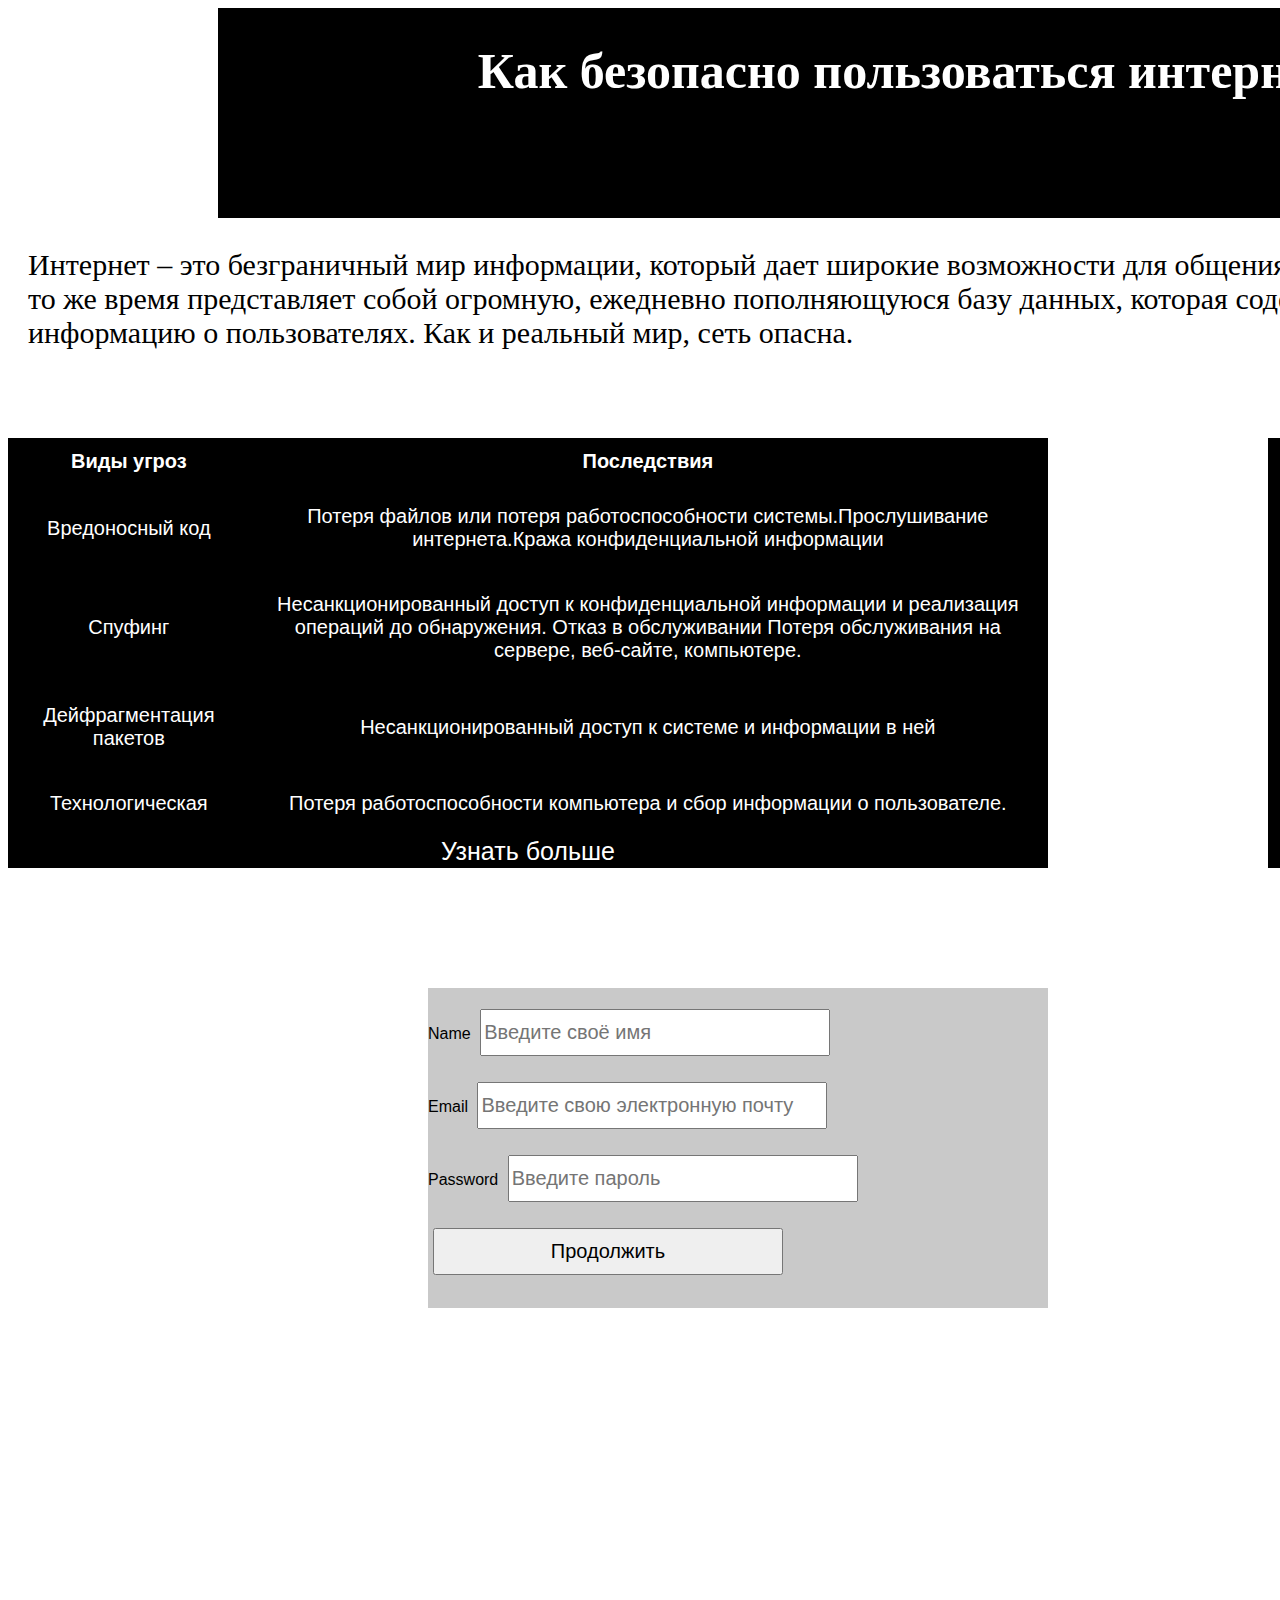
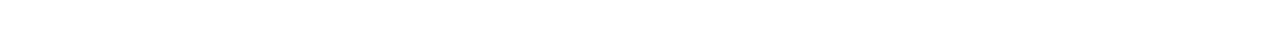
==== index.html @ a0023c86 "Add files via upload" ====
<!DOCTYPE html>
<html lang="en">
<head>
    <meta charset="UTF-8">
    <link rel="stylesheet" href="stylegrid.css">
    <title>Безопасный интернет</title>
    <script defer src="script.js"></script>
</head>
<body>
    <header>
        <div class="a">
            <h1>Как безопасно пользоваться интернетом?</h1>
            
      </header>       
        </div>
     <main>
         <div class="inf"><p class="text">Интернет – это безграничный мир информации, 
                который дает широкие возможности для общения, обучения, 
                организации работы и отдыха и в то же время представляет собой огромную, 
                ежедневно пополняющуюся базу данных, которая содержит 
                интересную для злоумышленников информацию о пользователях. Как и реальный мир, сеть опасна.</p>
        </div>
        <div class="types">
            <table>
                <tr><th>Виды угроз</th><th>Последствия</th></tr> 
                <tr><td>Вредоносный код</td>
                <td>Потеря файлов или потеря работоспособности системы.Прослушивание интернета.Кража конфиденциальной информации</td></tr> 
                <tr><td>Спуфинг</td>
                <td>Несанкционированный доступ к конфиденциальной информации и реализация операций до обнаружения.
                Отказ в обслуживании
                Потеря обслуживания на сервере, веб-сайте, компьютере.</td>
                </tr>
                <tr>
                    <td> Дейфрагментация пакетов</td>
                    <td>Несанкционированный доступ к системе и информации в ней</td>
                </tr>
                <tr>
                    <td> Технологическая</td>
                    <td>Потеря работоспособности компьютера и сбор информации о пользователе.</td>
                </tr>
            </table>
            <a href="types.html" class="button">Узнать больше</a>
        </div>

        <div class="advice">
            <p class="adv"> Как защитить себя и свои устройства? </p>
             
                 <ol> Пользуйтесь паролями <br></ol>
                 <ol>Работайте на компьютере под учетной записью с ограниченными правами <br></ol>
                 <ol> Используйте шифрование данных <br></ol>
                 <ol>Регулярно выполняйте обновления программного обеспечения <br></ol>
                 <ol>Используйте и регулярно обновляйте антивирусные программы <br></ol>
              <a href="advices.html" class="button1">Узнать больше</a>   
        
        </div> 
        
        <div class="form">
            <form action="#" method="#">
              <p><label for="name">Name</label>
          <input type="text" id="name" name="name" placeholder="Введите своё имя" ></p>  

         <p><label for="mail">Email</label>
          <input type="email" id="mail" name="email" placeholder="Введите свою электронную почту">
</p> 
        <p><label for="password">Password</label>
          <input type="password" id="password" name="password"placeholder="Введите пароль"></p>  
             <p> <button type="submit">Продолжить</button></p>  
            
            
            </form>

        </div>
            
           
            
           
            
            
                
           
        
     </main>  
       
        


   
   
   
    
</body>
</html>
---- stylegrid.css ----
body {
  background-color: rgb(255, 255, 255);
  
}
header {
  display: grid;
  column-gap: 10px;
  row-gap: 10px;
  grid-template-columns: repeat(11, 200px);
  grid-template-rows: 100px 100px 

}
div.a {
  background-color: rgb(0, 0, 0);
  grid-column: 2/9;
  grid-row: 1/3;
  text-align: center;
}


h1 {
  font-size: 50px;
  color: rgb(255, 255, 255);
  padding: auto;
  
}
main {
  display: grid;
  column-gap: 10px;
  row-gap: 10px;
  grid-template-columns: repeat(13, 200px);
  grid-template-rows: 100px 100px 100px 100px 100px 100px 100px 100px 100px 100px 100px 100px 100px
}
div.inf {
  background-color: rgb(255, 255, 255);
  grid-column: 1/10;
  grid-row: 1/3;
  
}

p.text {
  color: rgb(0, 0, 0);
  font-size: 30px;
  padding-left: 20px;
  
}


div.types {
  background-color: rgb(0, 0, 0);
  grid-column: 1/6;
  grid-row: 3/7;
  text-align: center;
  font-family: 'Franklin Gothic Medium', 'Arial Narrow', Arial, sans-serif;
}
table {
  color: rgb(255, 255, 255);
  width: 100%;
  font-size: 20px;
}
th {
  padding: 10px;
}
td {
  padding: 20px;
}
a.button {
  -webkit-appearance: button;
  -moz-appearance: button;
  appearance: button;
  font-family: 'Franklin Gothic Medium', 'Arial Narrow', Arial, sans-serif;
  text-decoration: none;
  color:rgb(255, 255, 255);
  font-size: 25px;
}
div.advice {
  background-color: black;
  grid-column: 7/11;
  grid-row: 3/7;
  text-align:left
  
}
p.adv {
  font-family: 'Franklin Gothic Medium', 'Arial Narrow', Arial, sans-serif;
  color: white;
  padding-left: 20px;
  font-size: 25px;
}
ol {
  font-family: 'Franklin Gothic Medium', 'Arial Narrow', Arial, sans-serif;
  color: white;
  padding-left: 20px;
  font-size: 20px;

}
a.button1 {
  -webkit-appearance: button;
  -moz-appearance: button;
  appearance: button;
  font-family: 'Franklin Gothic Medium', 'Arial Narrow', Arial, sans-serif;
  text-decoration: none;
  color:rgb(255, 255, 255);
  font-size: 25px;
  padding-left: 100px;
  padding-top: 30px;
}
div.form {
  background-color: rgb(201, 201, 201);
  grid-column: 3/6;
  grid-row: 8/11;
  font-family: 'Franklin Gothic Medium', 'Arial Narrow', Arial, sans-serif;
}

button, input, select {
  font-family: inherit;
  font-size: 20px;
  width: 350px;
  padding-top: 10px;
  padding-bottom: 10px;
  margin: 5px;
  box-sizing: border-box;
}
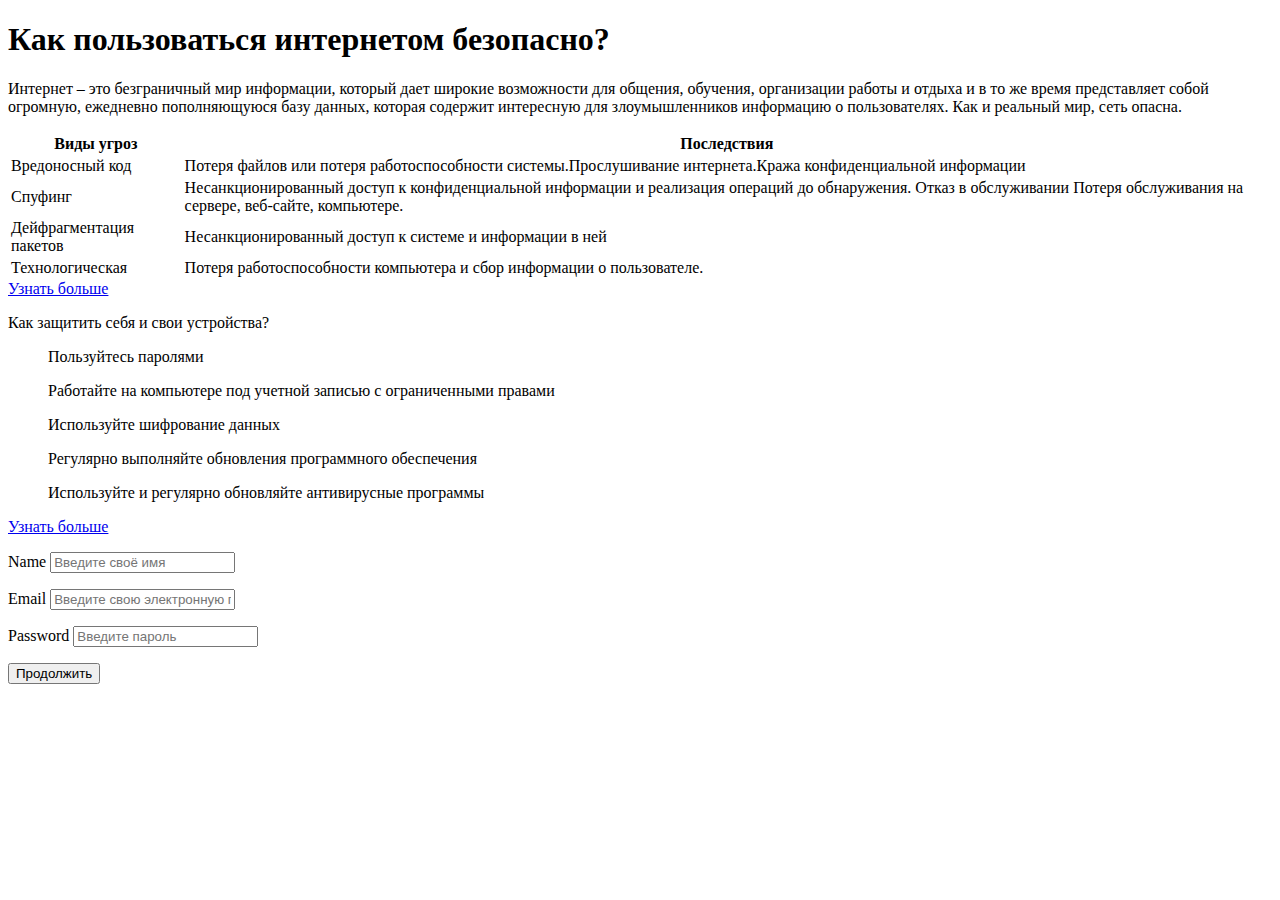
==== commit b444682d: "Update index.html" ====
--- a/index.html
+++ b/index.html
@@ -2,91 +2,68 @@
 <html lang="en">
 <head>
     <meta charset="UTF-8">
-    <link rel="stylesheet" href="stylegrid.css">
+    <meta http-equiv="X-UA-Compatible" content="IE=edge">
+    <meta name="viewport" content="width=device-width, initial-scale=1.0">
+    <link rel="stylesheet" href="styleindex.css">
     <title>Безопасный интернет</title>
-    <script defer src="script.js"></script>
 </head>
 <body>
     <header>
-        <div class="a">
-            <h1>Как безопасно пользоваться интернетом?</h1>
-            
-      </header>       
-        </div>
-     <main>
-         <div class="inf"><p class="text">Интернет – это безграничный мир информации, 
-                который дает широкие возможности для общения, обучения, 
-                организации работы и отдыха и в то же время представляет собой огромную, 
-                ежедневно пополняющуюся базу данных, которая содержит 
-                интересную для злоумышленников информацию о пользователях. Как и реальный мир, сеть опасна.</p>
-        </div>
-        <div class="types">
-            <table>
-                <tr><th>Виды угроз</th><th>Последствия</th></tr> 
-                <tr><td>Вредоносный код</td>
-                <td>Потеря файлов или потеря работоспособности системы.Прослушивание интернета.Кража конфиденциальной информации</td></tr> 
-                <tr><td>Спуфинг</td>
-                <td>Несанкционированный доступ к конфиденциальной информации и реализация операций до обнаружения.
-                Отказ в обслуживании
-                Потеря обслуживания на сервере, веб-сайте, компьютере.</td>
-                </tr>
-                <tr>
-                    <td> Дейфрагментация пакетов</td>
-                    <td>Несанкционированный доступ к системе и информации в ней</td>
-                </tr>
-                <tr>
-                    <td> Технологическая</td>
-                    <td>Потеря работоспособности компьютера и сбор информации о пользователе.</td>
-                </tr>
-            </table>
-            <a href="types.html" class="button">Узнать больше</a>
-        </div>
-
-        <div class="advice">
-            <p class="adv"> Как защитить себя и свои устройства? </p>
+        <div class="cards-grid">
+            <div class="heading">
+                <h1>Как пользоваться интернетом безопасно?</h1>
+            </div>
+            <div class="inf">
+                <p class="about">Интернет – это безграничный мир информации, 
+                    который дает широкие возможности для общения, обучения, 
+                    организации работы и отдыха и в то же время представляет собой огромную, 
+                    ежедневно пополняющуюся базу данных, которая содержит 
+                    интересную для злоумышленников информацию о пользователях. Как и реальный мир, сеть опасна.</p>
+            </div>
+            <div class="dangers">
+                <table>
+                    <tr><th>Виды угроз</th><th>Последствия</th></tr> 
+                    <tr><td>Вредоносный код</td>
+                    <td>Потеря файлов или потеря работоспособности системы.Прослушивание интернета.Кража конфиденциальной информации</td></tr> 
+                    <tr><td>Спуфинг</td>
+                    <td>Несанкционированный доступ к конфиденциальной информации и реализация операций до обнаружения.
+                    Отказ в обслуживании
+                    Потеря обслуживания на сервере, веб-сайте, компьютере.</td>
+                    </tr>
+                    <tr>
+                        <td> Дейфрагментация пакетов</td>
+                        <td>Несанкционированный доступ к системе и информации в ней</td>
+                    </tr>
+                    <tr>
+                        <td> Технологическая</td>
+                        <td>Потеря работоспособности компьютера и сбор информации о пользователе.</td>
+                    </tr>
+                </table>
+                <a href="types.html" class="button">Узнать больше</a>
+            </div>
+            <div class="advices">
+                <p class="adv"> Как защитить себя и свои устройства? </p>
              
                  <ol> Пользуйтесь паролями <br></ol>
                  <ol>Работайте на компьютере под учетной записью с ограниченными правами <br></ol>
                  <ol> Используйте шифрование данных <br></ol>
                  <ol>Регулярно выполняйте обновления программного обеспечения <br></ol>
                  <ol>Используйте и регулярно обновляйте антивирусные программы <br></ol>
-              <a href="advices.html" class="button1">Узнать больше</a>   
-        
-        </div> 
-        
-        <div class="form">
-            <form action="#" method="#">
-              <p><label for="name">Name</label>
-          <input type="text" id="name" name="name" placeholder="Введите своё имя" ></p>  
-
-         <p><label for="mail">Email</label>
-          <input type="email" id="mail" name="email" placeholder="Введите свою электронную почту">
-</p> 
-        <p><label for="password">Password</label>
-          <input type="password" id="password" name="password"placeholder="Введите пароль"></p>  
-             <p> <button type="submit">Продолжить</button></p>  
-            
-            
-            </form>
-
+              <a href="advices.html" class="button">Узнать больше</a> 
+            </div>
+            <div class="form">
+                <form action="#" method="#">
+                    <p><label for="name">Name</label>
+                        <input type="text" id="name" name="name" placeholder="Введите своё имя" ></p>  
+                        <p><label for="mail">Email</label>
+                            <input type="email" id="mail" name="email" placeholder="Введите свою электронную почту">
+                        </p> 
+                        <p><label for="password">Password</label>
+                            <input type="password" id="password" name="password"placeholder="Введите пароль"></p>  
+                            <p> <button type="submit">Продолжить</button></p>  
+                </form>        
+            </div>
         </div>
-            
-           
-            
-           
-            
-            
-                
-           
-        
-     </main>  
-       
-        
-
-
-   
-   
-   
-    
+    </header>
 </body>
-</html>+</html>
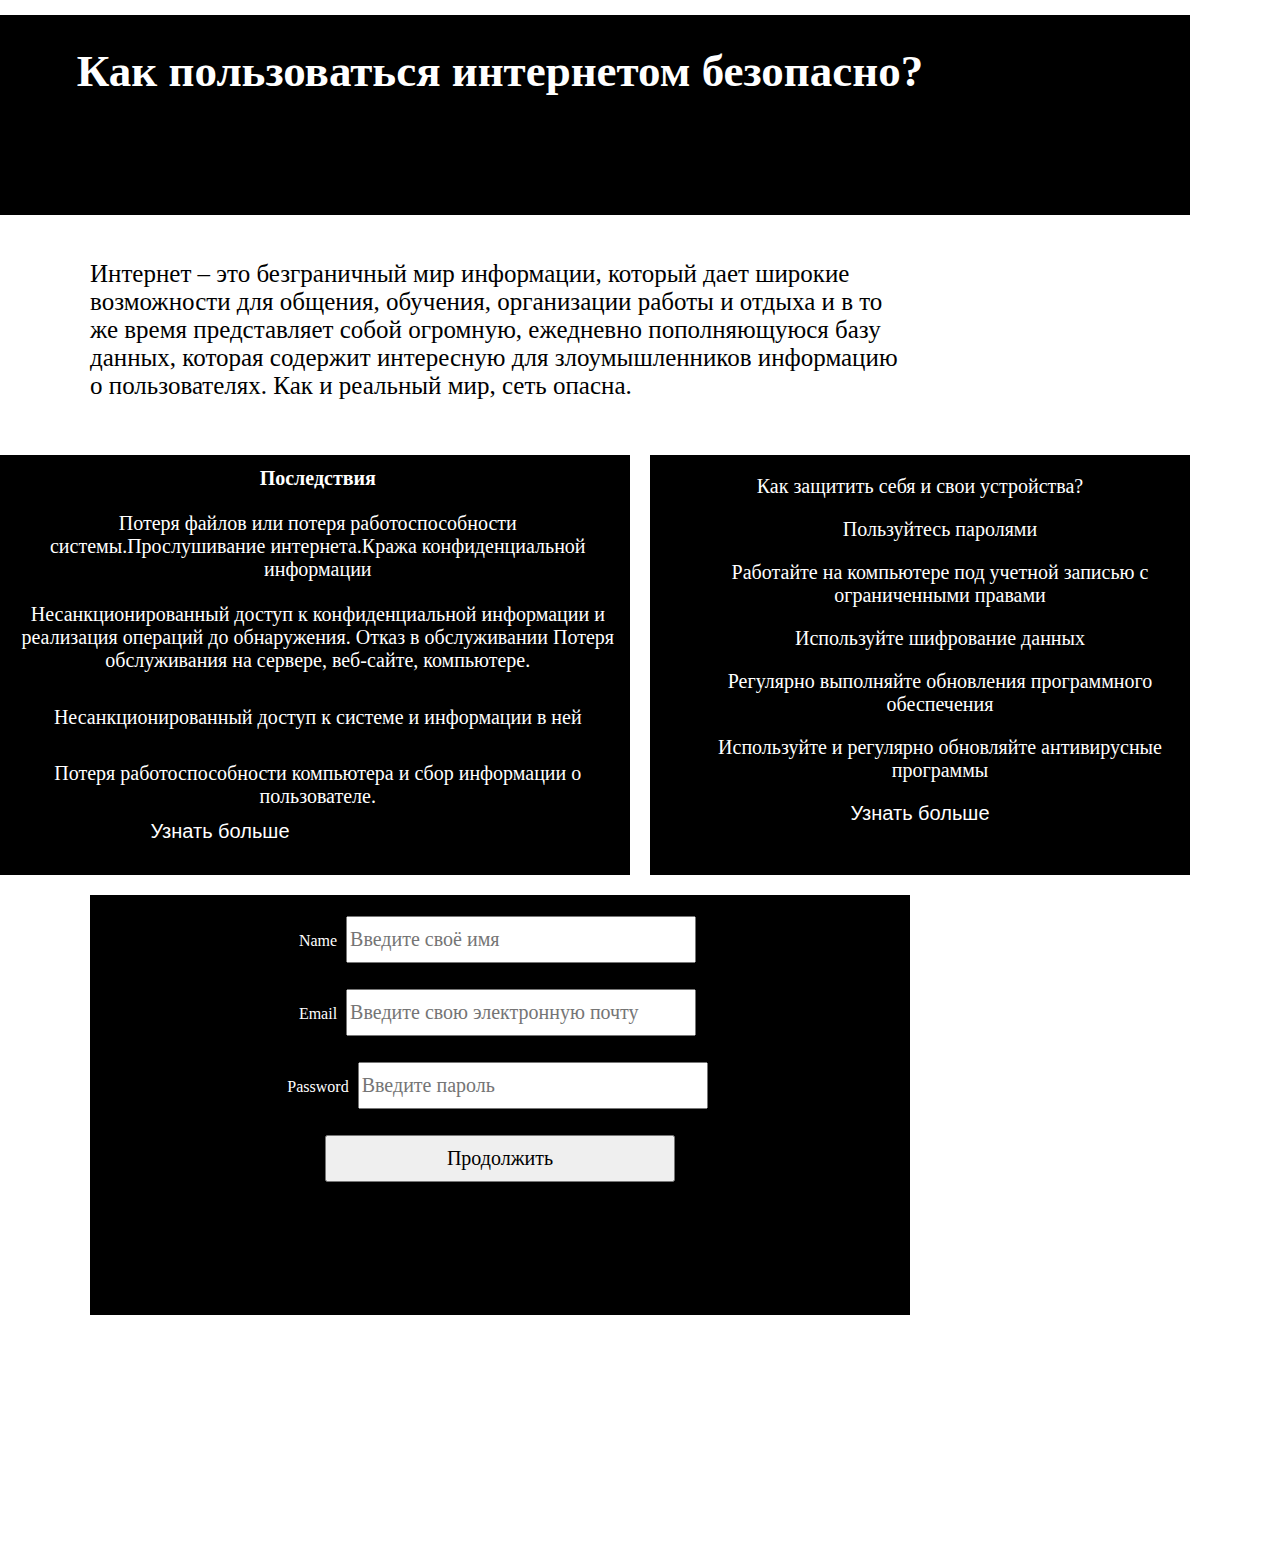
==== commit 09c3540f: "Update index.html" ====
--- a/index.html
+++ b/index.html
@@ -4,7 +4,7 @@
     <meta charset="UTF-8">
     <meta http-equiv="X-UA-Compatible" content="IE=edge">
     <meta name="viewport" content="width=device-width, initial-scale=1.0">
-    <link rel="stylesheet" href="styleindex.css">
+    <link rel="stylesheet" href="stylegrid.css">
     <title>Безопасный интернет</title>
 </head>
 <body>
--- a/stylegrid.css
+++ b/stylegrid.css
@@ -0,0 +1,78 @@
+body {
+    display: flex;
+    justify-content: center;
+    margin: 15px;
+}
+.cards-grid {
+    max-width: 1690px;
+    display: grid;
+    gap: 20px;
+    grid-template-columns: repeat(6, 260px);
+    grid-template-rows:  repeat(7, 200px);
+}
+
+.heading {
+    background-color: black;
+    color: rgb(255, 255, 255);
+    grid-column: 1/6;
+    grid-row: 1/2;
+    text-align: center;
+}
+h1 {
+    font-size: 45px;
+}
+.inf {
+    grid-column: 2/5;
+    grid-row: 2/3;
+}
+.about {
+    font-size: 25px;
+}
+.dangers {
+    grid-column: 1/4;
+    grid-row: 3/5;
+    background-color: black;
+    color: white;
+    font-size: 20px;
+    text-align: center;
+}
+th {
+    padding: 10px;
+  }
+  td {
+    padding: 10px;
+  }
+  a.button {
+    -webkit-appearance: button;
+    -moz-appearance: button;
+    appearance: button;
+    font-family: 'Franklin Gothic Medium', 'Arial Narrow', Arial, sans-serif;
+    text-decoration: none;
+    color:rgb(255, 255, 255);
+    font-size: 20px;
+  }
+.advices {
+    grid-column: 4/6;
+    grid-row: 3/5;
+    background-color: black;
+    color: white;
+    font-size: 20px;
+    text-align: center;
+}
+
+.form {
+    grid-column: 2/5;
+    grid-row: 5/7;
+    background-color: black;
+    color: white;
+    text-align: center;
+}
+button, input, select {
+    font-family: inherit;
+    font-size: 20px;
+    width: 350px;
+    padding-top: 10px;
+    padding-bottom: 10px;
+    margin: 5px;
+    box-sizing: border-box;
+  }
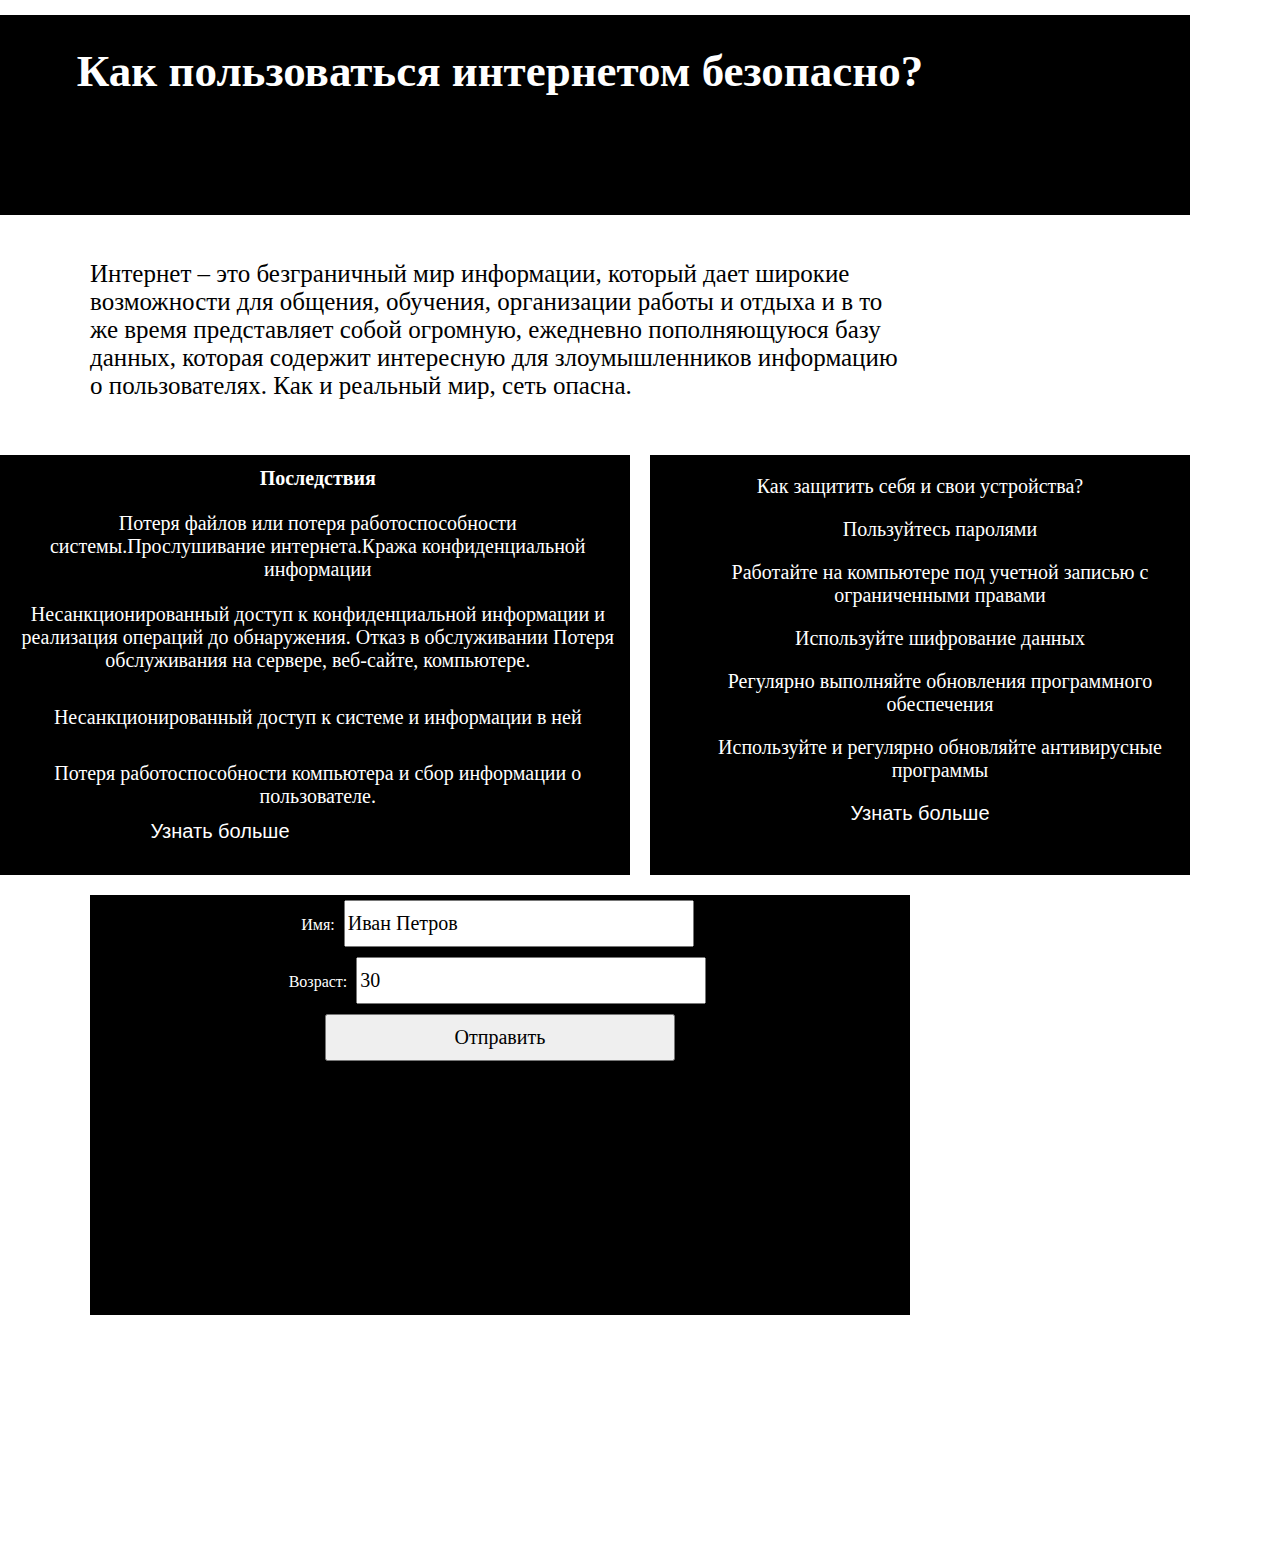
==== commit 70922a9b: "Update index.html" ====
--- a/index.html
+++ b/index.html
@@ -5,6 +5,7 @@
     <meta http-equiv="X-UA-Compatible" content="IE=edge">
     <meta name="viewport" content="width=device-width, initial-scale=1.0">
     <link rel="stylesheet" href="stylegrid.css">
+    <script defer src="script.js"></script>
     <title>Безопасный интернет</title>
 </head>
 <body>
@@ -52,15 +53,22 @@
               <a href="advices.html" class="button">Узнать больше</a> 
             </div>
             <div class="form">
-                <form action="#" method="#">
-                    <p><label for="name">Name</label>
-                        <input type="text" id="name" name="name" placeholder="Введите своё имя" ></p>  
-                        <p><label for="mail">Email</label>
-                            <input type="email" id="mail" name="email" placeholder="Введите свою электронную почту">
-                        </p> 
-                        <p><label for="password">Password</label>
-                            <input type="password" id="password" name="password"placeholder="Введите пароль"></p>  
-                            <p> <button type="submit">Продолжить</button></p>  
+                <form action="#" method="#" id="form">
+                    <div>
+                      <label>
+                        Имя:
+                        <input type="text" name="name" value="Иван Петров">
+                      </label>
+                    </div>
+                    <div>
+                      <label>
+                        Возраст:
+                        <input type="number" name="age" value="30">
+                      </label>
+                    </div>
+                    <div>
+                    <button type="submit">Отправить</button>
+                    </div>        
                 </form>        
             </div>
         </div>
